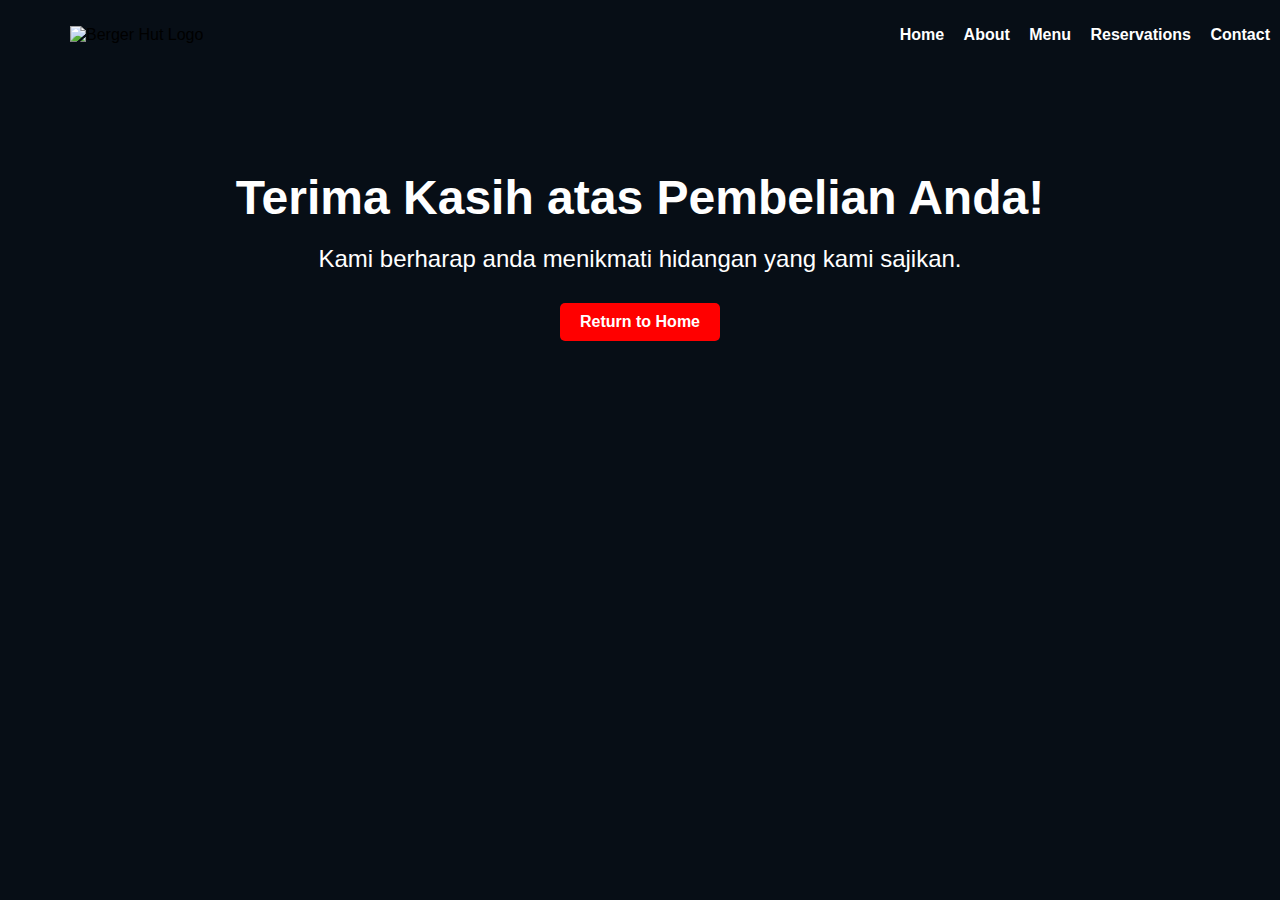
==== pesananselesai.html @ b77922ca "Add files via upload" ====
<!DOCTYPE html>
<html lang="en">
<head>
  <meta charset="UTF-8">
  <meta name="viewport" content="width=device-width, initial-scale=1.0">
  <title>Thank You - Bergerkuy</title>
  <link rel="stylesheet" href="style.css">
</head>
<body>
    <header>
        <div class="logo">
          <img src="C:\Users\USER\Pictures\Saved Pictures\iconlogo.png" alt="Berger Hut Logo">
        </div>
        <nav>
          <ul>
            <li><a href="#home">Home</a></li>
            <li><a href="#about">About</a></li>
            <li><a href="#menu">Menu</a></li>
            <li><a href="#reservations">Reservations</a></li>
            <li><a href="#contact">Contact</a></li>
          </ul>
        </nav>
      </header>
  
  <div class="thank-you">
    <h1>Terima Kasih atas Pembelian Anda!</h1>
    <p>Kami berharap anda menikmati hidangan yang kami sajikan.</p>
    <a href="index.html" class="btn">Return to Home</a>
  </div>
</body>
</html>
---- style.css ----
*{
    margin: 0;
    padding: 0;
    font-family: 'Noto Sans', sans-serif;
}
/*header*/

header {
  background-color: #070e16;
  padding: 20px;
  display: flex;
  align-items: center;
  justify-content: space-between;
  position: fixed;
  height: 30px;
  top: 0;
  width: 100%;
  z-index: 1000;
}

.logo img {
  height: 60px;
  margin-left:50px;
}

nav ul {
  list-style: none;
  margin: 0;
  padding: 0;
  margin-right: 15px;
}

nav ul li {
  display: inline-block;
  margin-right: 15px;
}

nav ul li a {
  text-decoration: none;
  color: white;
  font-weight: bold;
  transition: color 0.3s ease;
}

nav ul li a:hover {
  color: #ff0000;
}

body {
  margin-top: 70px; /* Adjust this value based on your header height */
  background-color: #070e16;
}

/*hero*/

.hero {
  background-image: url("https://imgur.com/iguYg3C.jpg");
  background-size: cover;
  background-position: center;
  height: 100vh;
  display: flex;


  text-align: left;
  color: #fff;
}

.hero-content {
  max-width: 600px;
  padding: 20px;
  margin-top :50px;
  margin-left: 4%;
  
}

.hero-content h1 {
  font-size: 48px;
  margin-bottom: 20px;
}

.hero-content p {
  font-size: 24px;
  margin-bottom: 30px;
}

.btn {
  display: inline-block;
  background-color: #ff0000;
  color: #fff;
  padding: 10px 20px;
  border-radius: 5px;
  text-decoration: none;
  font-weight: bold;
  transition: background-color 0.3s ease;
}

.btn:hover {
  background-color: #e60000;
}

/*about*/

.about {
  display: flex;
  align-items: center;
  padding: 80px 0;
}

.about-content {
  flex: 1;
  max-width: 600px;
  padding-right: 50px;
  color: #fff;
  margin-left: 5%;
  
  
}

.about h2 {
  font-size: 36px;
  margin-bottom: 20px;
}

.about p {
  font-size: 18px;
  margin-bottom: 20px;
}

.about-image {
  max-width: 50%;
  margin-right: 5%;
}

.about-image img {
  max-width: 100%;
  height: auto;
  border-radius: 5px;
}

.dark-theme {
  background-color: #070e16;
}


/* menu*/
.menu {
  padding: 80px 0;
  text-align: center;
  background-color: #070e16;
}

.menu h2 {
  font-size: 36px;
  margin-bottom: 40px;
  color: #ffffff;
}

.menu-items {
  display: flex;
  justify-content: center;
}

.menu-item {
  max-width: 300px;
  margin: 0 20px;
  text-align: left;
}

.menu-item img {
  max-width: 100%;
  height: auto;
  border-radius: 5px;
  margin-bottom: 10px;
}

.menu-item h3 {
  font-size: 24px;
  margin-bottom: 10px;
  color: #ffffff;
}

.menu-item p {
  font-size: 16px;
  margin-bottom: 20px;
  color: #ffffff;
}

/* reservations*/

.reservations {
  background-color: #1f1f1f;
  padding: 80px 0;
  text-align: center;
}

.reservation-form {
  max-width: 500px;
  margin: 0 auto;
  background-color: #333;
  padding: 40px;
  border-radius: 5px;
  box-shadow: 0 0 10px rgba(0, 0, 0, 0.3);
}

.reservation-form h2 {
  color: #fff;
  font-size: 28px;
  margin-bottom: 20px;
}

.reservation-form form input,
.reservation-form form textarea {
  display: block;
  width: 100%;
  padding: 10px;
  margin-bottom: 20px;
  border-radius: 5px;
  border: none;
}

.reservation-form form button {
  display: inline-block;
  background-color: #ff0000;
  color: #fff;
  padding: 10px 20px;
  border-radius: 5px;
  text-decoration: none;
  font-weight: bold;
  transition: background-color 0.3s ease;
}

.reservation-form form button:hover {
  background-color: #e60000;
}


/* Testimonials Section*/

.testimonials {
  padding: 80px 0;
  text-align: center;
  background-color: #070e16;
}

.testimonials h2 {
  font-size: 36px;
  margin-bottom: 40px;
  color: #fff;
}

.testimonial {
  max-width: 600px;
  margin: 0 auto 40px;
  text-align: left;
}

.testimonial img {
  display: block;
  width: 80px;
  height: 80px;
  border-radius: 50%;
  margin: 0 auto 20px;
}

.testimonial p {
  font-size: 18px;
  margin-bottom: 20px;
  color: #fff;
}

.testimonial h4 {
  font-size: 20px;
  font-weight: bold;
  color: #fff;
}


/* Gallery Section*/

.gallery {
  padding: 80px 0;
  text-align: center;
  background-color: #070e16;
}

.gallery h2 {
  font-size: 36px;
  margin-bottom: 40px;
  color: #fff;
}

.image-grid {
  display: grid;
  grid-template-columns: repeat(4, 1fr);
  grid-gap: 20px;
  margin-left: 5%;
  margin-right: 5%;
}

.image-item img {
  width: 100%;
  height: auto;
  border-radius: 5px;
}


/* Contact Section*/

.contact {
  background-color: #333;
  width: 100%;
  padding: 80px 0;
  text-align: center;
  color: #fff;
}

.contact-container {
  max-width: 600px;
  margin: 0 auto;
}

.contact h2 {
  font-size: 36px;
  margin-bottom: 40px;
}

.contact-info {
  display: flex;
  justify-content: center;
  margin-bottom: 40px;
}

.info-item {
  margin: 0 20px;
  text-align: center;
}

.info-item i {
  font-size: 24px;
  margin-bottom: 10px;
}

.contact-form input,
.contact-form textarea {
  display: block;
  width: 100%;
  padding: 10px;
  margin-bottom: 20px;
  border-radius: 5px;
  border: none;
}

.contact-form textarea {
  resize: vertical;
}

.contact-form button {
  display: inline-block;
  background-color: #ff0000;
  color: #fff;
  padding: 10px 20px;
  border-radius: 5px;
  text-decoration: none;
  font-weight: bold;
  transition: background-color 0.3s ease;
}

.contact-form button:hover {
  background-color: #e60000;
}


/* Footer*/

.footer {
  background-color: #070e16;
  padding: 40px 0;
  color: #fff;
  text-align: center;
}

.footer-content {
  display: flex;
  flex-direction: column;
  align-items: center;
  margin-bottom: 40px;
}

.footer-logo img {
  max-width: 150px;
}

.footer-links a {
  color: #fff;
  margin: 0 10px;
  text-decoration: none;
}

.footer-social a {
  color: #fff;
  margin: 0 5px;
  text-decoration: none;
}

.footer-text {
  font-size: 14px;
  text-decoration: none;
}


/* Terimakaasih */
.thank-you {
  height: 100%;
  text-align: center;
  padding: 100px 20px;
  color: #fff;
  background-color: #070e16;
}
.thank-you h1 {
  font-size: 48px;
  margin-bottom: 20px;
}
.thank-you p {
  font-size: 24px;
  margin-bottom: 30px;
}
.thank-you .btn {
  display: inline-block;
  background-color: #ff0000;
  color: #fff;
  padding: 10px 20px;
  border-radius: 5px;
  text-decoration: none;
  font-weight: bold;
  transition: background-color 0.3s ease;
}
.thank-you .btn:hover {
  background-color: #e60000;
}
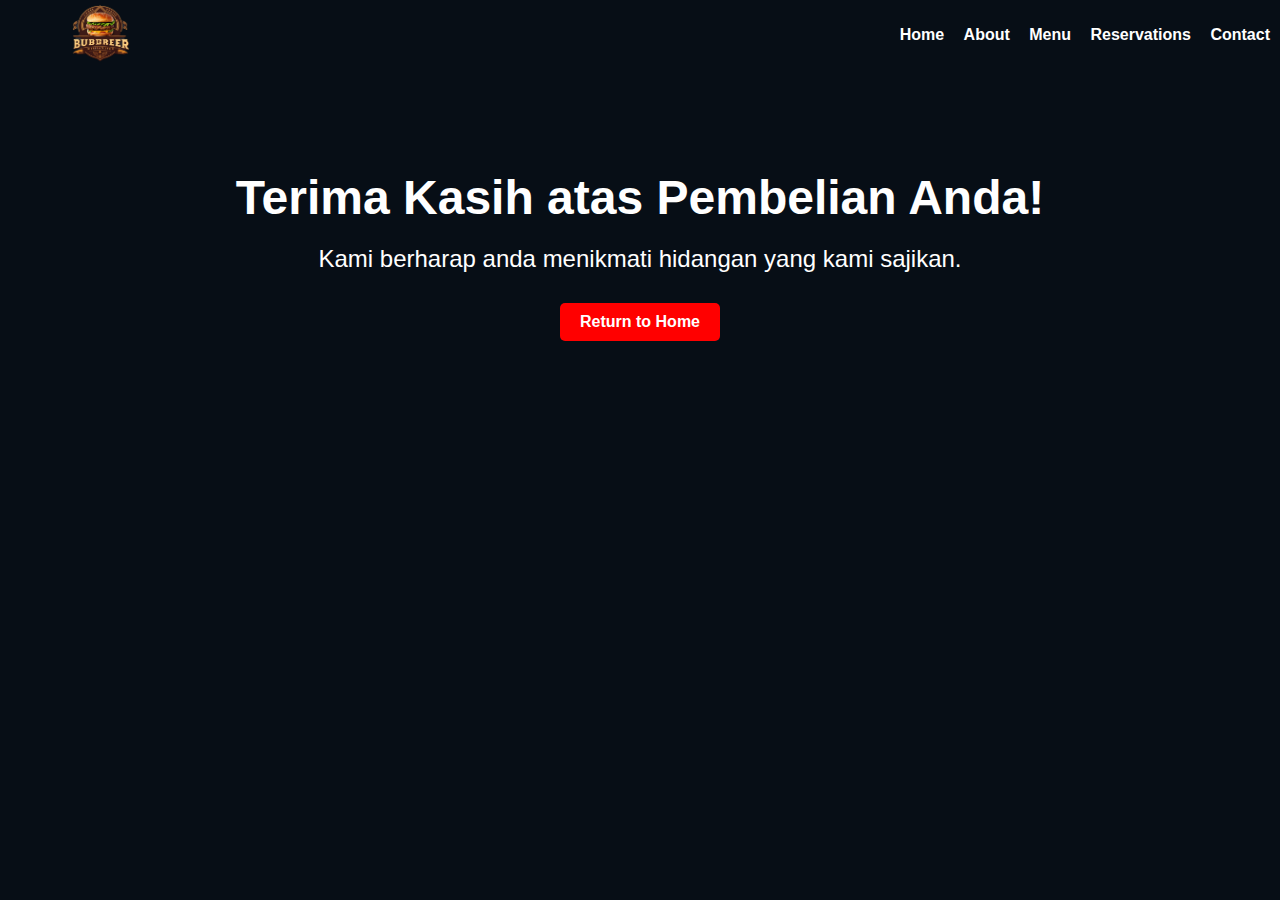
==== commit 413a5867: "Update pesananselesai.html" ====
--- a/pesananselesai.html
+++ b/pesananselesai.html
@@ -9,7 +9,7 @@
 <body>
     <header>
         <div class="logo">
-          <img src="C:\Users\USER\Pictures\Saved Pictures\iconlogo.png" alt="Berger Hut Logo">
+          <img src="iconlogo.png" alt="Berger Hut Logo">
         </div>
         <nav>
           <ul>
